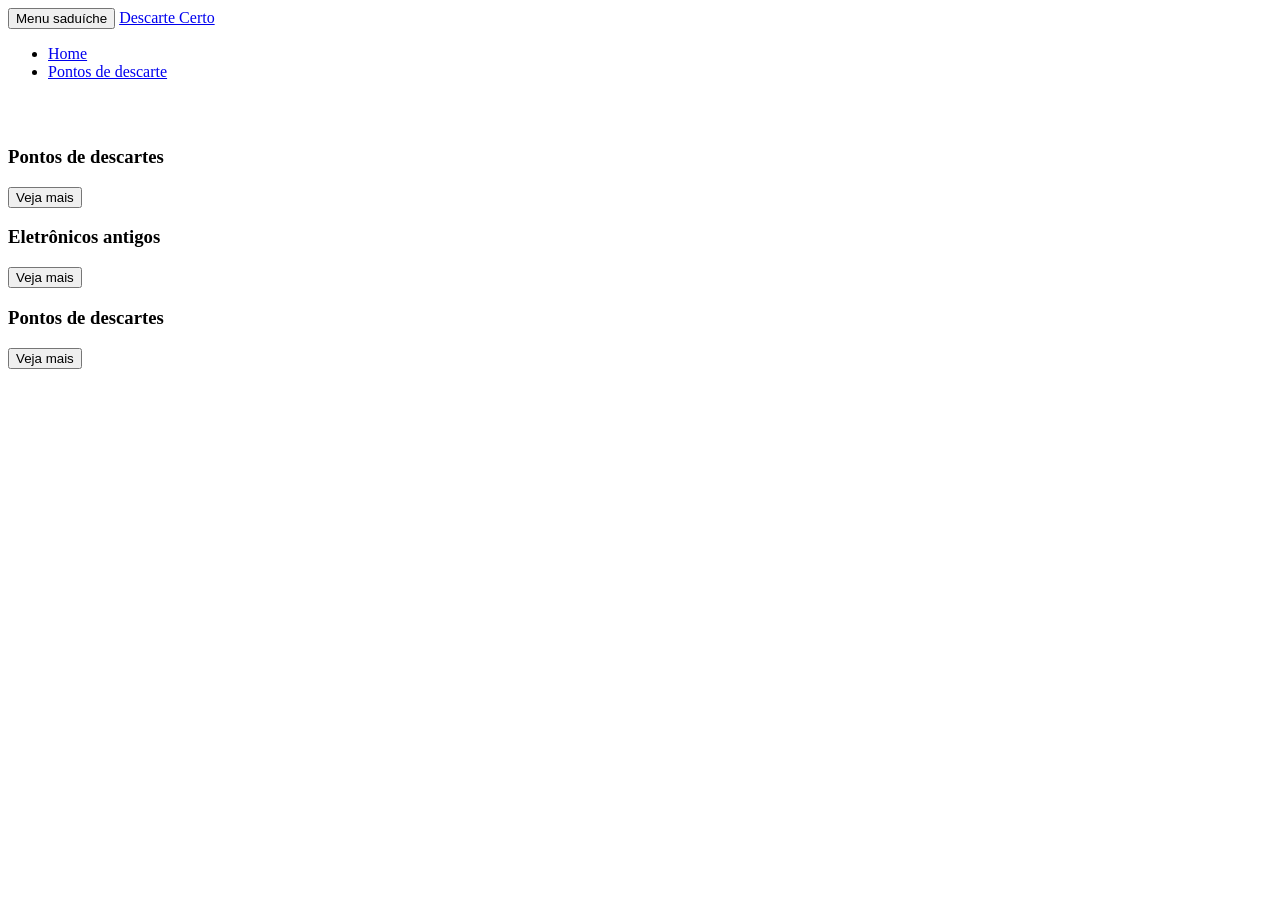
==== index.html @ 465fd5ff "Prototyping..." ====
<!DOCTYPE html>
<html lang="pt-br">
<head>
  <meta charset="UTF-8">
  <meta http-equiv="X-UA-Compatible" content="IE=edge">
  <meta name="viewport" content="width=device-width, initial-scale=1">
  <title>Descarte Certo</title>
  <!-- CSS Dependencies -->
  <link rel="stylesheet" href="public/css/bootstrap.css">
  <link rel="stylesheet" href="public/css/style.css">
  <link rel="stylesheet" href="public/css/font-awesome.css">
</head>
<body>
  <!-- Navbar -->
  <nav class="navbar navbar-default navbar-fixed-top">
    <div class="container">
      <div class="navbar-header">
        <button class="navbar-toggle collapsed" aria-expanded="false" aria-controls="navbar" type="button" data-toggle="collapse" data-target="#navbar">
          <span class="sr-only">Menu saduíche</span>
          <span class="icon-bar"></span>
          <span class="icon-bar"></span>
          <span class="icon-bar"></span>
        </button>
        <a class="navbar-brand" href="#">Descarte Certo</a>
      </div>
      <div class="navbar-collapse collapse" id="navbar">
        <ul class="nav navbar-nav navbar-right">
          <li class="active"><a href="#"><i class="fa fa-home"></i> Home</a></li>
          <li><a href="#"><i class="fa fa-map-o"></i> Pontos de descarte</a></li>
<!--
          <li><a href="#about"><i class="fa fa-info-circle"></i> Sobre</a></li>
          <li><a href="#contact"><i class="fa fa-paper-plane-o"></i> Contato</a></li>
-->
        </ul>
      </div>
    </div>
  </nav>
  <!-- /Navbar -->
  <!-- Menu cards - Categories -->
  <div class="container" style="margin-top: 65px">
    <div class="row">
      <!-- Pontos de descarte -->
      <div class="col-sm-4">
        <div class="panel panel-primary">
          <div class="panel-heading">
            <h3 class="panel-title">Pontos de descartes</h3>
          </div>
          <div class="panel-body" align="center">
            <i class="fa fa-map-o" style="font-size: 128px"></i>
          </div>
          <div class="panel-footer">
            <button class="btn btn-default"><i class="fa fa-arrow-circle-o-right"></i> Veja mais</button>
          </div>
        </div>
      </div>
      <!-- /Pontos de descarte -->
      <!-- Eltrônicos antigos -->
      <div class="col-sm-4">
        <div class="panel panel-primary">
          <div class="panel-heading">
            <h3 class="panel-title">Eletrônicos antigos</h3>
          </div>
          <div class="panel-body" align="center">
            <i class="fa fa-desktop" style="font-size: 128px"></i>
          </div>
          <div class="panel-footer">
            <button class="btn btn-default"><i class="fa fa-arrow-circle-o-right"></i> Veja mais</button>
          </div>
        </div>
      </div>
      <!-- /Eletrônicos antigos -->
      <!-- Pontos de descarte -->
      <div class="col-sm-4">
        <div class="panel panel-primary">
          <div class="panel-heading">
            <h3 class="panel-title">Pontos de descartes</h3>
          </div>
          <div class="panel-body" align="center">
            <i class="fa fa-map-o" style="font-size: 128px"></i>
          </div>
          <div class="panel-footer">
            <button class="btn btn-default"><i class="fa fa-arrow-circle-o-right"></i> Veja mais</button>
          </div>
        </div>
      </div>
      <!-- /Pontos de descarte -->
    </div>
  </div>
  <!-- /Menu cards - Categories -->
  <!-- JS Dependencies -->
  <script src="public/js/jquery-3.1.0.js"></script>
  <script src="public/js/bootstrap.js"></script>
</body>
</html>
---- public/css/style.css ----
@import 'https://fonts.googleapis.com/css?family=Roboto';

body {
  font: "Helvetica Neue", "Helvetica", "Roboto", "Arial", sans-serif;
}

.footer{
	bottom:0;
	width:100%;
	height:60px;
	background-color:#f5f5f5;
}

.container .text-footer{
	margin:20px 0
}
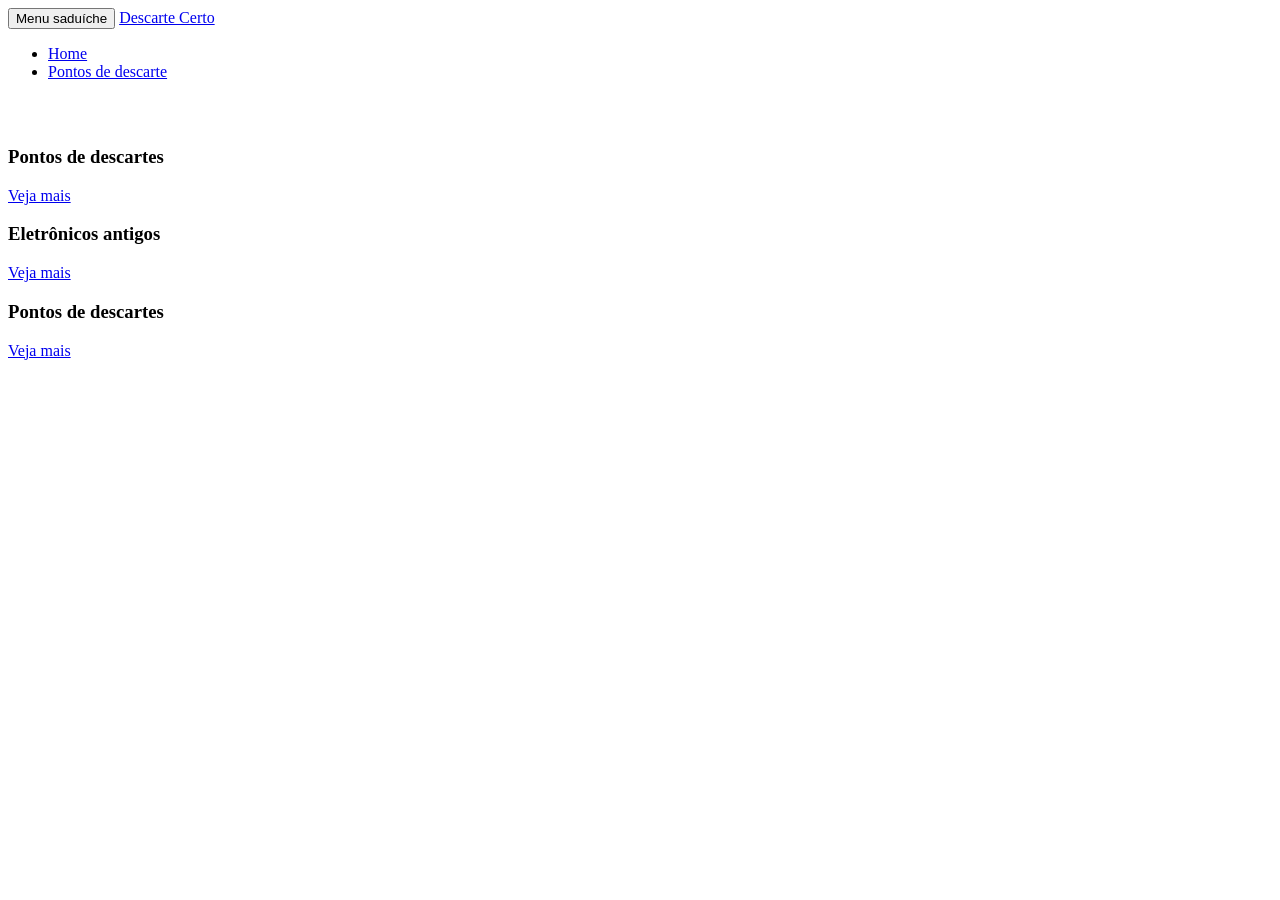
==== commit 9b575ac3: "Fix hyper links" ====
--- a/index.html
+++ b/index.html
@@ -49,7 +49,7 @@
             <i class="fa fa-map-o" style="font-size: 128px"></i>
           </div>
           <div class="panel-footer">
-            <button class="btn btn-default"><i class="fa fa-arrow-circle-o-right"></i> Veja mais</button>
+            <a href="index2.html" class="btn btn-default"><i class="fa fa-arrow-circle-o-right"></i> Veja mais</a>
           </div>
         </div>
       </div>
@@ -64,7 +64,7 @@
             <i class="fa fa-desktop" style="font-size: 128px"></i>
           </div>
           <div class="panel-footer">
-            <button class="btn btn-default"><i class="fa fa-arrow-circle-o-right"></i> Veja mais</button>
+            <a href="index2.html" class="btn btn-default"><i class="fa fa-arrow-circle-o-right"></i> Veja mais</a>
           </div>
         </div>
       </div>
@@ -79,7 +79,7 @@
             <i class="fa fa-map-o" style="font-size: 128px"></i>
           </div>
           <div class="panel-footer">
-            <button class="btn btn-default"><i class="fa fa-arrow-circle-o-right"></i> Veja mais</button>
+            <a href="index2.html" class="btn btn-default"><i class="fa fa-arrow-circle-o-right"></i> Veja mais</a>
           </div>
         </div>
       </div>
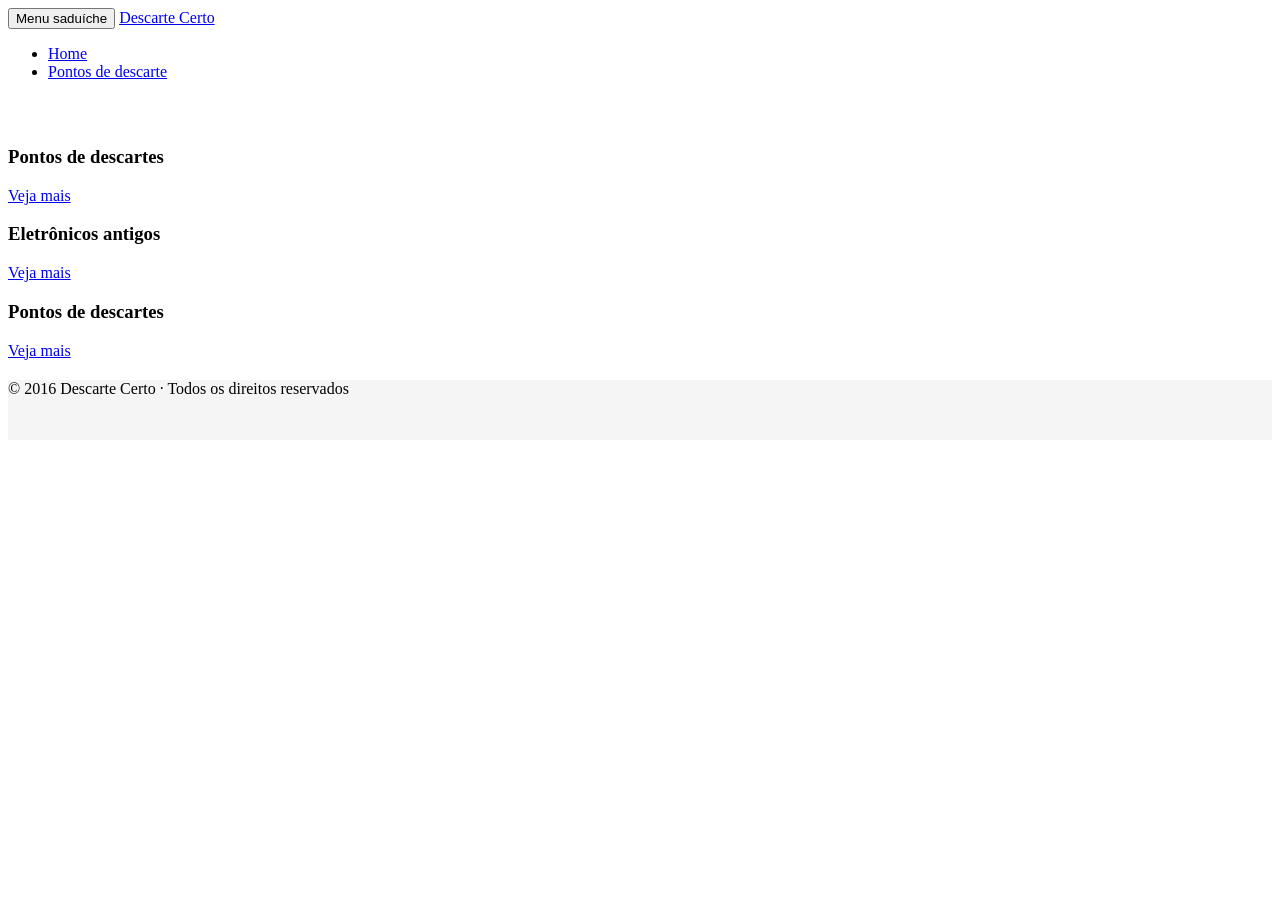
==== commit 922fe60a: "Footer" ====
--- a/index.html
+++ b/index.html
@@ -26,7 +26,7 @@
       <div class="navbar-collapse collapse" id="navbar">
         <ul class="nav navbar-nav navbar-right">
           <li class="active"><a href="#"><i class="fa fa-home"></i> Home</a></li>
-          <li><a href="#"><i class="fa fa-map-o"></i> Pontos de descarte</a></li>
+          <li><a href="index5.html"><i class="fa fa-map-o"></i> Pontos de descarte</a></li>
 <!--
           <li><a href="#about"><i class="fa fa-info-circle"></i> Sobre</a></li>
           <li><a href="#contact"><i class="fa fa-paper-plane-o"></i> Contato</a></li>
@@ -87,6 +87,11 @@
     </div>
   </div>
   <!-- /Menu cards - Categories -->
+  <footer class="footer">
+    <div class="container">
+      <p class="text-footer">&copy; 2016 Descarte Certo · Todos os direitos reservados</p>
+    </div>
+  </footer>
   <!-- JS Dependencies -->
   <script src="public/js/jquery-3.1.0.js"></script>
   <script src="public/js/bootstrap.js"></script>
